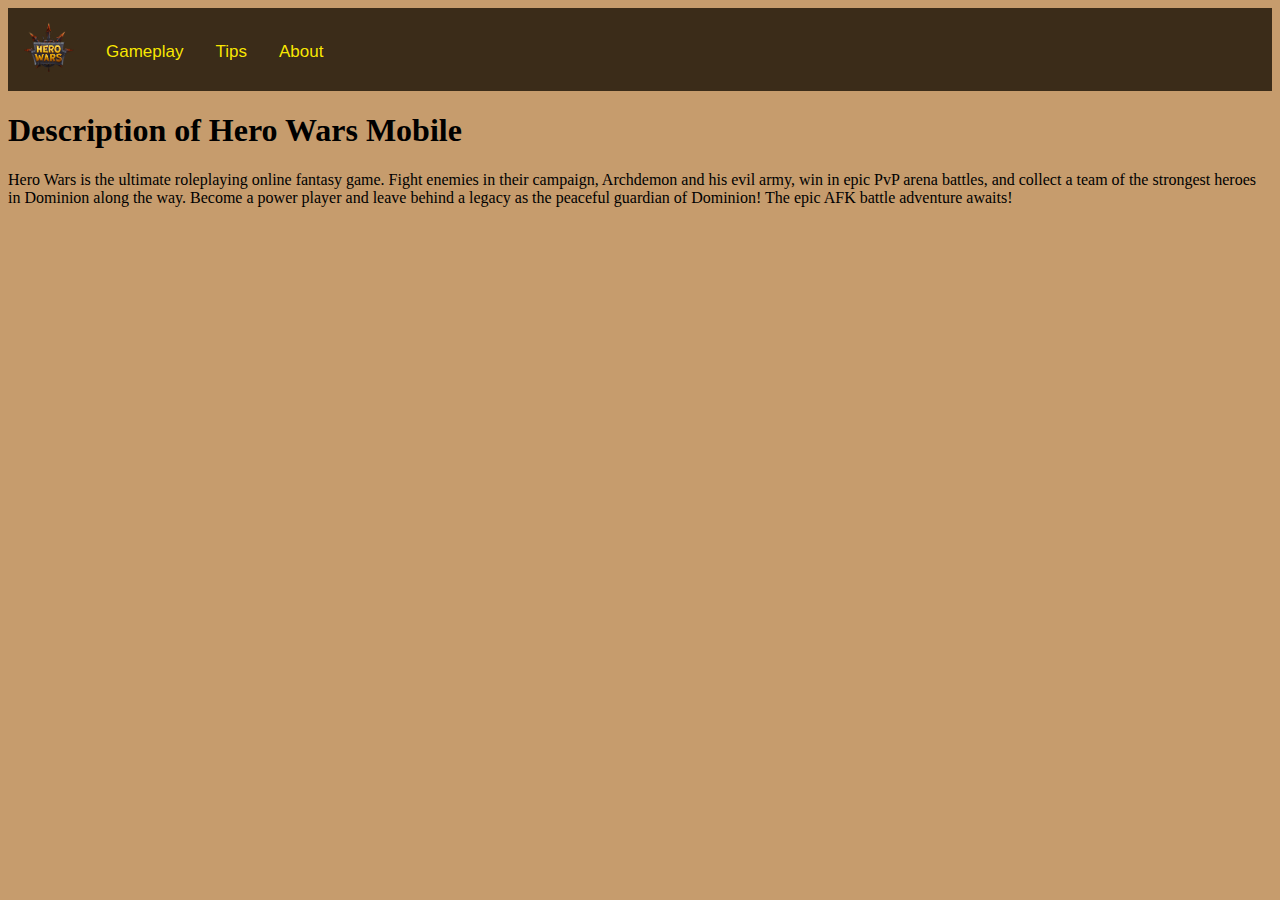
==== About.html @ 17055e37 "Logo" ====
<!DOCTYPE html>
<head>
    <meta charset="utf-8">
    <meta name="author" content="Najib IT06">
    <meta name="viewport" content="width=device-width">
    <title>Hero Wars Mobile Asg 1</title>
    <link href="style.css" rel="stylesheet" type="text/css" />
</head>
<body style="background-color: #C69C6D;">
    <div class="topnav">
        <div class="logo">
            <a href="Home.html"><img src="App profile/logo.png" width="50px" height="50px"></a>
        </div>
        <a href="Gameplay.html">Gameplay</a>
        <a href="Tips.html">Tips</a>
        <a href="About.html">About</a>
    </div>
    <h1>Description of Hero Wars Mobile</h1>
    <p>Hero Wars is the ultimate roleplaying online fantasy game.
        Fight enemies in their campaign, Archdemon and his evil army,
        win in epic PvP arena battles, and collect a team of the strongest
        heroes in Dominion along the way. Become a power player and leave behind
        a legacy as the peaceful guardian of Dominion! The epic AFK battle
        adventure awaits!
    </p>
    <script src="script.js"></script>
</body>
</html>
---- style.css ----
.logo {
    width: 20px;
    height: 20px;
}
.topnav {
  background-color: #3b2c19;
  overflow: hidden;
  border-radius: 0 0 0 0;
}

.topnav a {
  float: left;
  color: #ffee01f9;
  text-align: center;
  padding: 14px 16px;
  text-decoration: none;
  font-size: 17px;
  font-family: 'Franklin Gothic Medium', 'Arial Narrow', Arial, sans-serif;
}

.topnav a:hover {
  background-color: #000000;
  color: #ffffff;
}

.topnav-wrap .topnav {
    max-width: 1300px;
    margin: 0 auto;
    border-radius: 0 0 0 0;
}
  
@media screen and (max-width: 600px) {
    .topnav a:not(:first-child) {display: none;}
    .topnav a.icon {
      float: right;
      display: block;
    }
  }
  
@media screen and (max-width: 600px) {
    .topnav.responsive {position: relative;}
    .topnav.responsive .icon {
      position: absolute;
      right: 0;
      top: 0;
    }
    .topnav.responsive a {
      float: none;
      display: block;
      text-align: left;
    }

  }
#myVideo {
    position: responsive;
    right: 0;
    bottom: 2000px;
    max-width: 100%;
    max-height: 100%;
  }
.h2 {
    font-family: Arial, Helvetica, sans-serif;
}
.p {
    text-align: left;
}
.character {
    padding-left: 1000px;
}
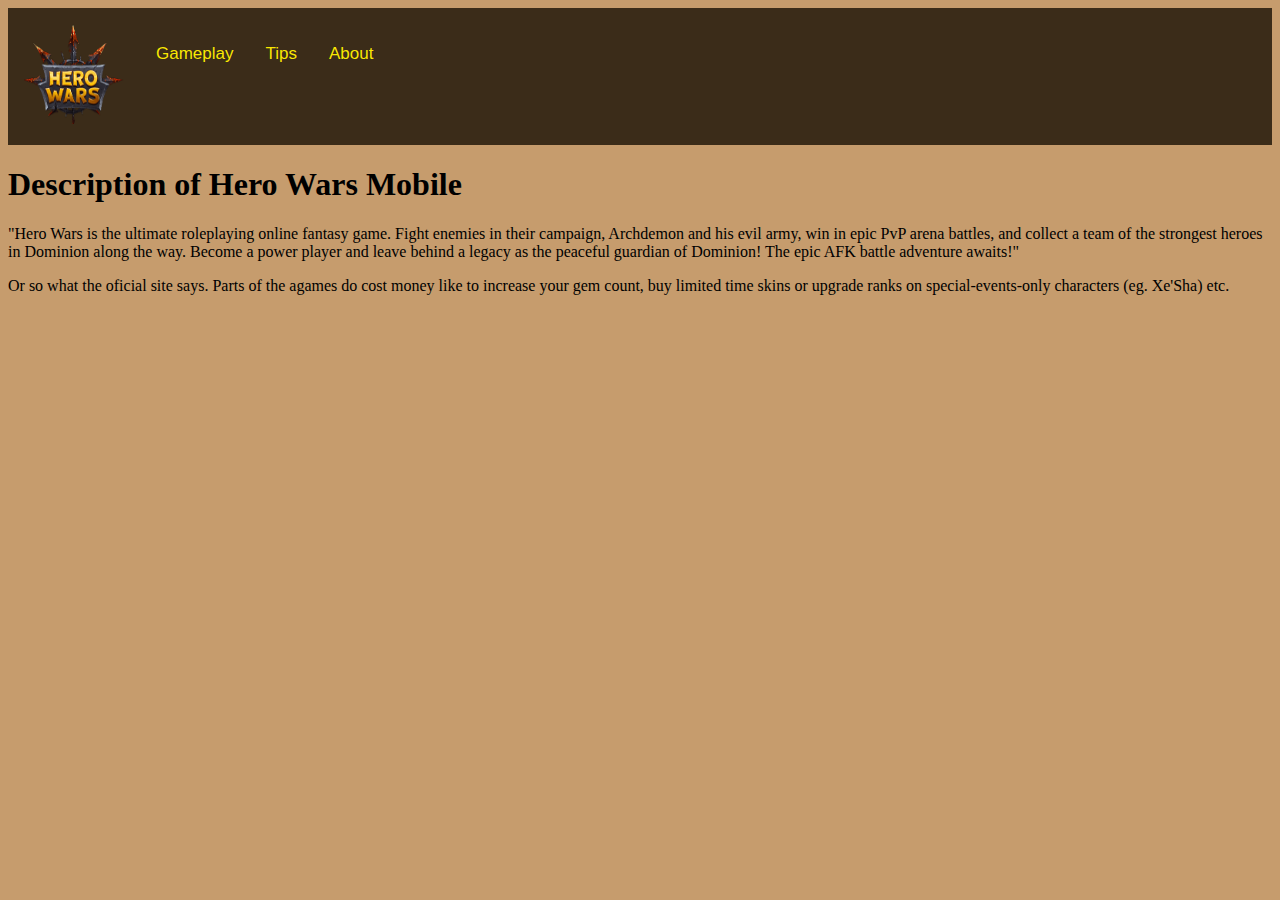
==== commit 7ce66003: "skills homepage" ====
--- a/About.html
+++ b/About.html
@@ -9,20 +9,26 @@
 <body style="background-color: #C69C6D;">
     <div class="topnav">
         <div class="logo">
-            <a href="Home.html"><img src="App profile/logo.png" width="50px" height="50px"></a>
+            <a href="Home.html"><img src="App profile/logo.png" width="100px" height="100px"></a>
         </div>
         <a href="Gameplay.html">Gameplay</a>
         <a href="Tips.html">Tips</a>
         <a href="About.html">About</a>
     </div>
     <h1>Description of Hero Wars Mobile</h1>
-    <p>Hero Wars is the ultimate roleplaying online fantasy game.
+    <p>"Hero Wars is the ultimate roleplaying online fantasy game.
         Fight enemies in their campaign, Archdemon and his evil army,
         win in epic PvP arena battles, and collect a team of the strongest
         heroes in Dominion along the way. Become a power player and leave behind
         a legacy as the peaceful guardian of Dominion! The epic AFK battle
-        adventure awaits!
+        adventure awaits!"
+    </p>
+    <p>
+        Or so what the oficial site says. Parts of the agames do cost money like to increase your 
+        gem count, buy limited time skins or upgrade ranks on special-events-only characters (eg. Xe'Sha) etc.
+        
     </p>
     <script src="script.js"></script>
+
 </body>
 </html>--- a/style.css
+++ b/style.css
@@ -1,10 +1,22 @@
 .logo {
     width: 20px;
     height: 20px;
+    padding: 0cm;
+    margin-right: 10px;
 }
+header {
+    width: 100%;
+    height: 80px;
+    background: #3b2c19;
+    display: flex;
+    align-items: center;
+    justify-content: space-between;
+}
+
 .topnav {
   background-color: #3b2c19;
   overflow: hidden;
+  position: relative;
   border-radius: 0 0 0 0;
 }
 
@@ -12,10 +24,12 @@
   float: left;
   color: #ffee01f9;
   text-align: center;
-  padding: 14px 16px;
+  padding: 16px 16px;
   text-decoration: none;
+  display: block;
   font-size: 17px;
   font-family: 'Franklin Gothic Medium', 'Arial Narrow', Arial, sans-serif;
+  border-radius: 40;
 }
 
 .topnav a:hover {
@@ -59,11 +73,79 @@
     max-height: 100%;
   }
 .h2 {
-    font-family: Arial, Helvetica, sans-serif;
+    font-family:'Lucida Sans Regular';
 }
-.p {
+
+.h3 {
+    font-family: 'cursive';
+}
+
+.character {
+    float: right;
+    margin-right: 10px;
+}
+.mush {
+    border: 2px solid #000000;
+    font-family: cursive;
+    background-color: #b8874d;
     text-align: left;
+    padding-left: 20px;
+    margin-right: 10px;
 }
-.character {
-    padding-left: 1000px;
+.iris {
+    border: 2px solid #000000;
+    font-family: cursive;
+    background-color: #b8874d;
+    text-align: left;
+    padding-left: 20px;
+    margin-right: 10px;
+}
+.XeSha {
+    border: 2px solid #000000;
+    font-family: cursive;
+    background-color: #b8874d;
+    text-align: left;
+    padding-left: 20px;
+    margin-right: 10px;
+}
+.row {
+    display: flex;
+    flex-wrap: wrap;
+    float: right;
+    padding: 0 4px;
+  }
+  
+.column {
+    flex: 50%;
+    padding: 0 4px;
+  }
+  
+.column img {
+    margin-top: 8px;
+    vertical-align: middle;
+  }
+
+.skill{
+    float: right;
+    margin-left: 20%;
+}
+.white {
+    border: 2px;
+    background-color: rgb(192, 192, 192);
+}
+.green {
+    border: 2px;
+    background-color: rgb(4, 171, 4);
+}
+.blue {
+    border: 2px;
+    background-color: rgb(92, 131, 238);
+}
+.purple {
+    border: 2px;
+    background-color: #d548eb;
+}
+.red {
+    border: 2px;
+    background-color: #eb4e4e;
 }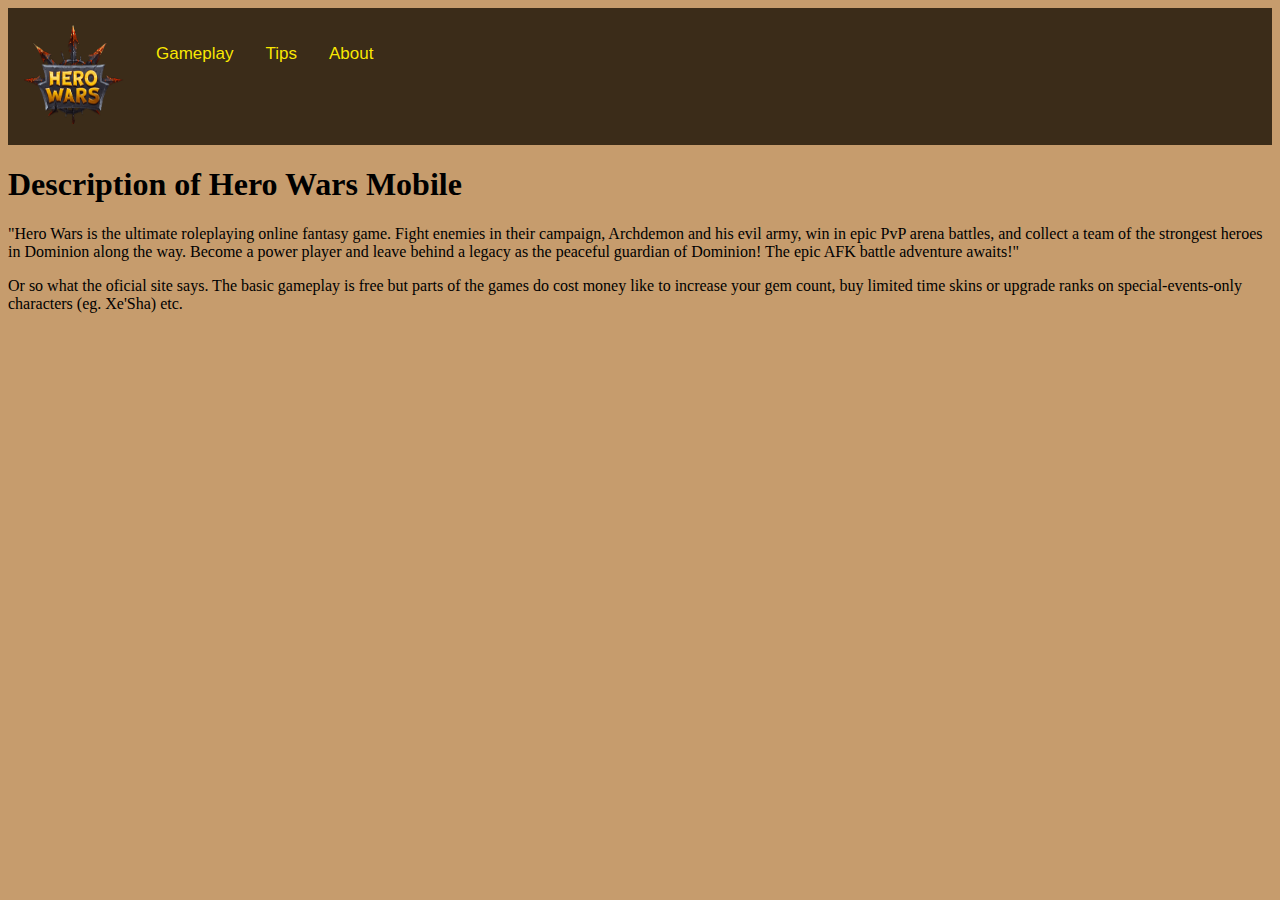
==== commit 0e91cac3: "Retrying website" ====
--- a/About.html
+++ b/About.html
@@ -4,7 +4,7 @@
     <meta name="author" content="Najib IT06">
     <meta name="viewport" content="width=device-width">
     <title>Hero Wars Mobile Asg 1</title>
-    <link href="style.css" rel="stylesheet" type="text/css" />
+    <link href="style on About.css" rel="stylesheet" type="text/css" />
 </head>
 <body style="background-color: #C69C6D;">
     <div class="topnav">
@@ -24,9 +24,9 @@
         adventure awaits!"
     </p>
     <p>
-        Or so what the oficial site says. Parts of the agames do cost money like to increase your 
-        gem count, buy limited time skins or upgrade ranks on special-events-only characters (eg. Xe'Sha) etc.
-        
+        Or so what the oficial site says. The basic gameplay is free but parts 
+        of the games do cost money like to increase your gem count, buy limited 
+        time skins or upgrade ranks on special-events-only characters (eg. Xe'Sha) etc.
     </p>
     <script src="script.js"></script>
 
--- a/style on About.css
+++ b/style on About.css
@@ -0,0 +1,44 @@
+.logo {
+    width: 20px;
+    height: 20px;
+    padding: 0cm;
+    margin-right: 10px;
+}
+header {
+    width: 100%;
+    height: 80px;
+    background: #3b2c19;
+    display: flex;
+    align-items: center;
+    justify-content: space-between;
+}
+
+.topnav {
+  background-color: #3b2c19;
+  overflow: hidden;
+  position: relative;
+  border-radius: 0 0 0 0;
+}
+
+.topnav a {
+  float: left;
+  color: #ffee01f9;
+  text-align: center;
+  padding: 16px 16px;
+  text-decoration: none;
+  display: block;
+  font-size: 17px;
+  font-family: 'Franklin Gothic Medium', 'Arial Narrow', Arial, sans-serif;
+  border-radius: 40;
+}
+
+.topnav a:hover {
+  background-color: #000000;
+  color: #ffffff;
+}
+
+.topnav-wrap .topnav {
+    max-width: 1300px;
+    margin: 0 auto;
+    border-radius: 0 0 0 0;
+}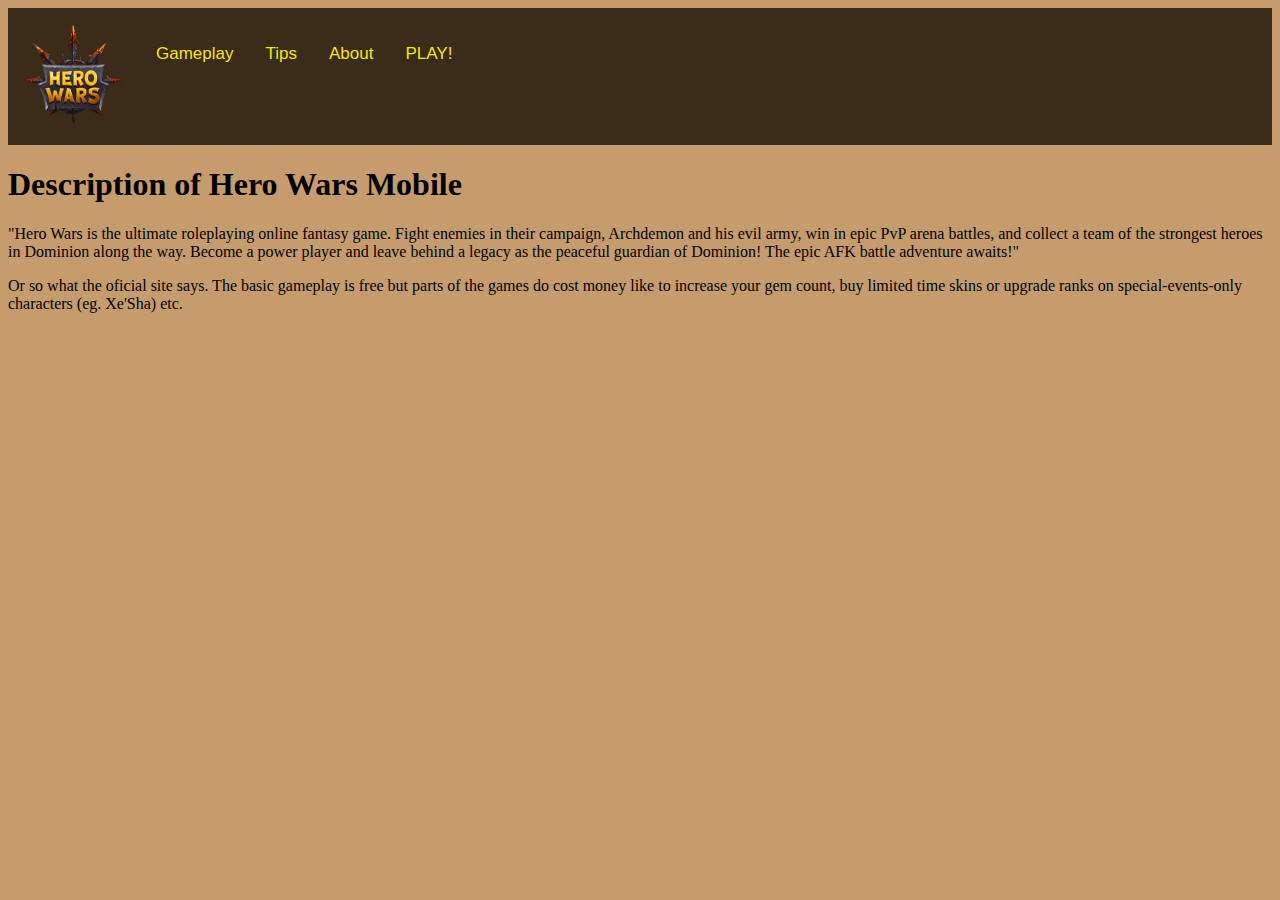
==== commit ef47b209: "changed" ====
--- a/About.html
+++ b/About.html
@@ -3,7 +3,7 @@
     <meta charset="utf-8">
     <meta name="author" content="Najib IT06">
     <meta name="viewport" content="width=device-width">
-    <title>Hero Wars Mobile Asg 1</title>
+    <title>About - Hero Wars Mobile GetToKnow</title>
     <link href="style on About.css" rel="stylesheet" type="text/css" />
 </head>
 <body style="background-color: #C69C6D;">
@@ -14,6 +14,7 @@
         <a href="Gameplay.html">Gameplay</a>
         <a href="Tips.html">Tips</a>
         <a href="About.html">About</a>
+        <a class="active" href="https://www.hero-wars.com/" target="_blank">PLAY!</a>
     </div>
     <h1>Description of Hero Wars Mobile</h1>
     <p>"Hero Wars is the ultimate roleplaying online fantasy game.
--- a/style on About.css
+++ b/style on About.css
@@ -41,4 +41,50 @@
     max-width: 1300px;
     margin: 0 auto;
     border-radius: 0 0 0 0;
+}
+.WayCharacter {
+    font-size: x-large;
+}
+table, th, td {
+    border:1px solid black;
+    text-align: center;
+    width: 50%;
+    height: 50%;
+  }
+.damage {
+    border: 2px solid #000000;
+    font-family: cursive;
+    background-color: #b8874d;
+    text-align: left;
+    padding-left: 20px;
+    margin-right: 10px;
+    padding-top: 10px;
+}
+.white {
+    border: 2px;
+    background-color: rgb(192, 192, 192);
+}
+.green {
+    border: 2px;
+    background-color: rgb(4, 171, 4);
+}
+.blue {
+    border: 2px;
+    background-color: rgb(92, 131, 238);
+}
+.purple {
+    border: 2px;
+    background-color: #d841f0;
+}
+.violet {
+    border: 2px;
+    background-color: #d773e7;
+}
+.red {
+    border: 2px;
+    background-color: #ea4545;
+}
+.orange {
+    border: 2px;
+    background-color: #d8773f;
 }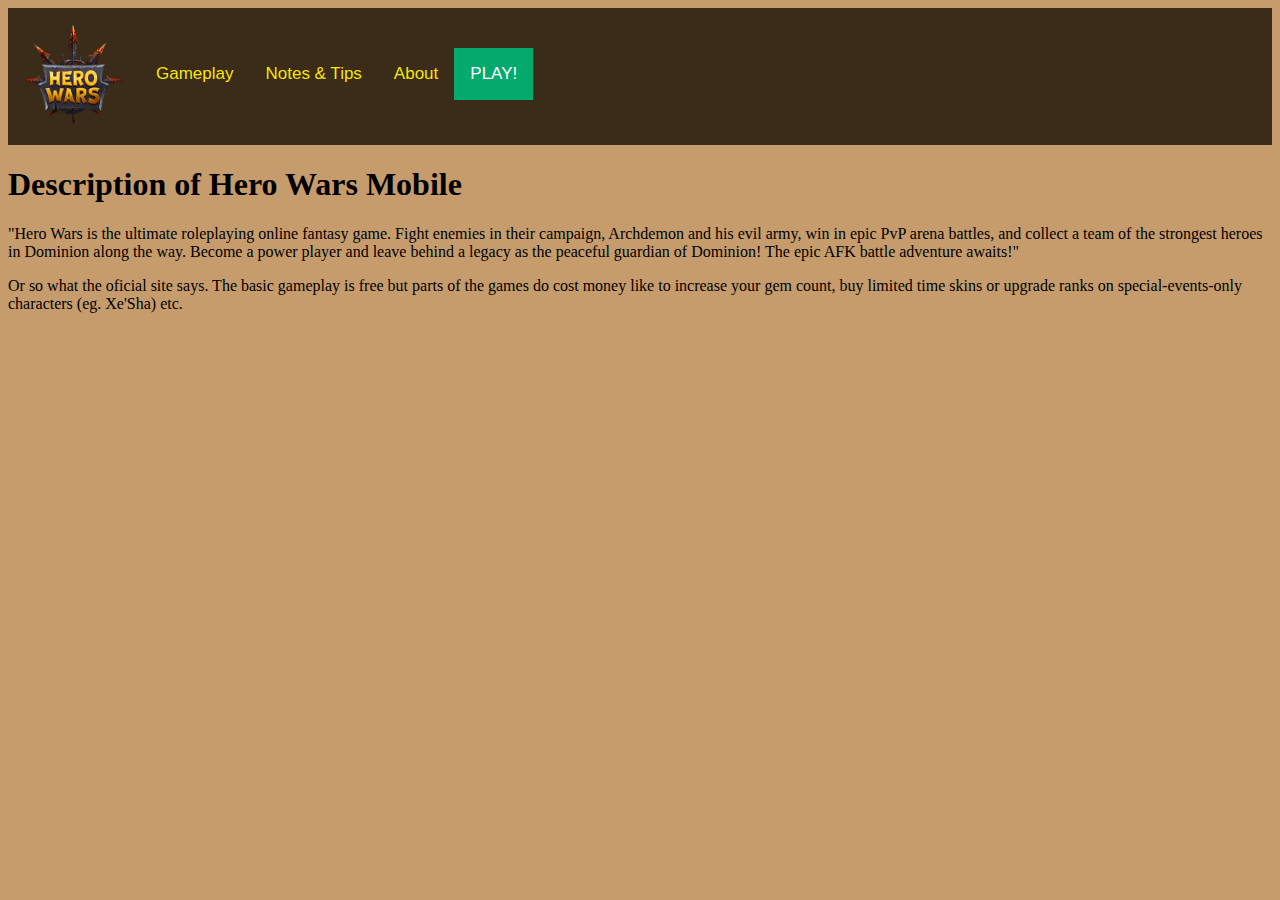
==== commit b99b227f: "Gameplay" ====
--- a/About.html
+++ b/About.html
@@ -12,7 +12,7 @@
             <a href="Home.html"><img src="App profile/logo.png" width="100px" height="100px"></a>
         </div>
         <a href="Gameplay.html">Gameplay</a>
-        <a href="Tips.html">Tips</a>
+        <a href="Tips.html">Notes & Tips</a>
         <a href="About.html">About</a>
         <a class="active" href="https://www.hero-wars.com/" target="_blank">PLAY!</a>
     </div>
--- a/style on About.css
+++ b/style on About.css
@@ -1,6 +1,6 @@
 .logo {
     width: 20px;
-    height: 20px;
+    height: 40px;
     padding: 0cm;
     margin-right: 10px;
 }
@@ -36,6 +36,10 @@
   background-color: #000000;
   color: #ffffff;
 }
+.topnav a.active {
+    background-color: #04AA6D;
+    color: white;
+  }
 
 .topnav-wrap .topnav {
     max-width: 1300px;
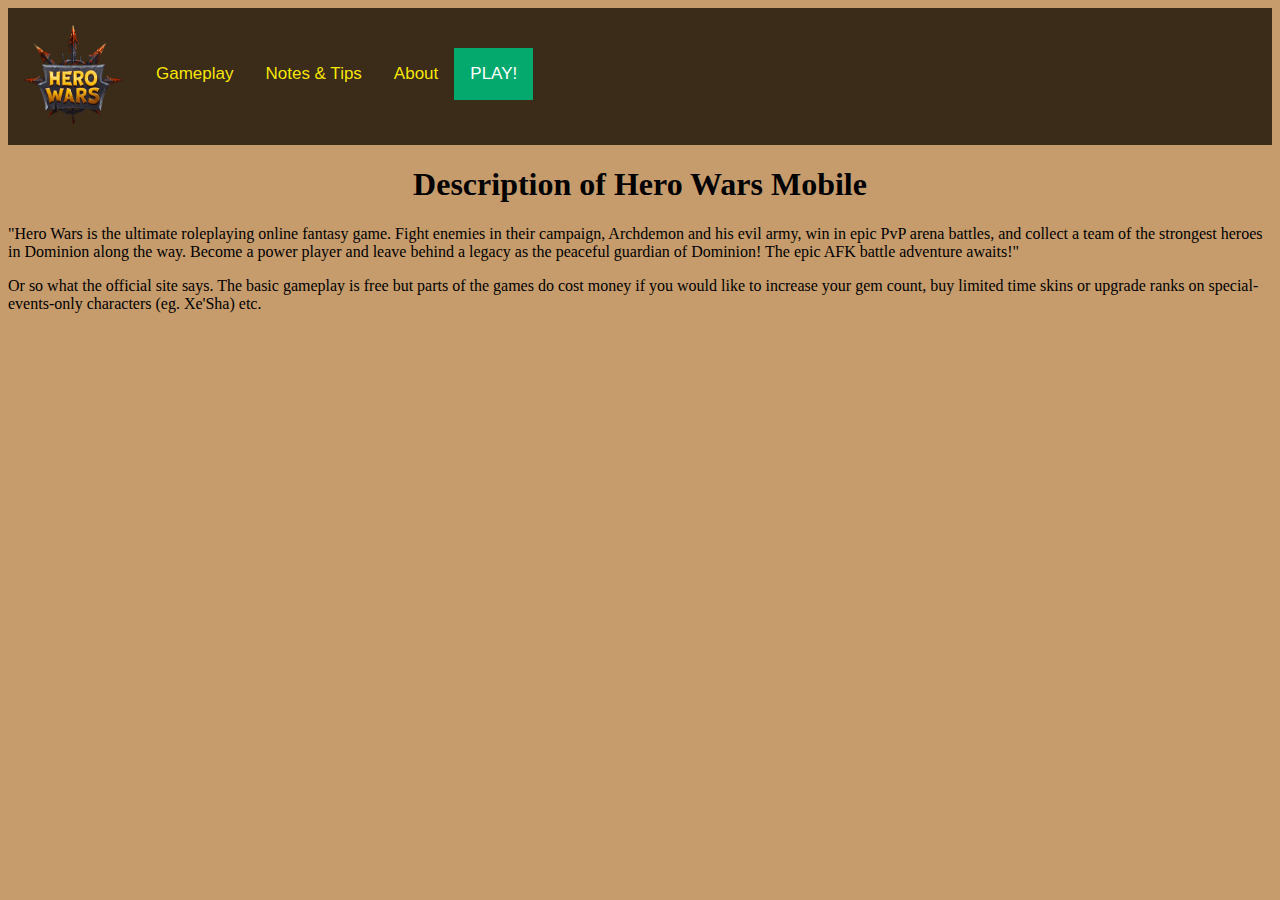
==== commit 5b6be894: "Gameplay and About" ====
--- a/About.html
+++ b/About.html
@@ -16,19 +16,22 @@
         <a href="About.html">About</a>
         <a class="active" href="https://www.hero-wars.com/" target="_blank">PLAY!</a>
     </div>
-    <h1>Description of Hero Wars Mobile</h1>
-    <p>"Hero Wars is the ultimate roleplaying online fantasy game.
-        Fight enemies in their campaign, Archdemon and his evil army,
-        win in epic PvP arena battles, and collect a team of the strongest
-        heroes in Dominion along the way. Become a power player and leave behind
-        a legacy as the peaceful guardian of Dominion! The epic AFK battle
-        adventure awaits!"
-    </p>
-    <p>
-        Or so what the oficial site says. The basic gameplay is free but parts 
-        of the games do cost money like to increase your gem count, buy limited 
-        time skins or upgrade ranks on special-events-only characters (eg. Xe'Sha) etc.
-    </p>
+    <h1 style="text-align: center;">Description of Hero Wars Mobile</h1>
+    <div class="text">
+        <p>"Hero Wars is the ultimate roleplaying online fantasy game.
+            Fight enemies in their campaign, Archdemon and his evil army,
+            win in epic PvP arena battles, and collect a team of the strongest
+            heroes in Dominion along the way. Become a power player and leave behind
+            a legacy as the peaceful guardian of Dominion! The epic AFK battle
+            adventure awaits!"
+        </p>
+        <p>
+            Or so what the official site says. The basic gameplay is free but parts 
+            of the games do cost money if you would like to increase your gem count, buy limited 
+            time skins or upgrade ranks on special-events-only characters (eg. Xe'Sha) etc.
+        </p>
+    </div>
+    
     <script src="script.js"></script>
 
 </body>
--- a/style on About.css
+++ b/style on About.css
@@ -46,6 +46,28 @@
     margin: 0 auto;
     border-radius: 0 0 0 0;
 }
+.text {
+    font-family: cursive;
+    text-align: left;
+}
+.rest {
+    border: 2px solid #000000;
+    font-family: cursive;
+    background-color: #b8874d;
+    text-align: left;
+    padding-left: 20px;
+    margin-right: 10px;
+    padding-top: 10px;
+}
+.rest2 {
+    border: 2px solid #000000;
+    font-family: cursive;
+    background-color: #b8874d;
+    text-align: left;
+    padding-left: 20px;
+    margin-right: 10px;
+    padding-top: 10px;
+}
 .WayCharacter {
     font-size: x-large;
 }
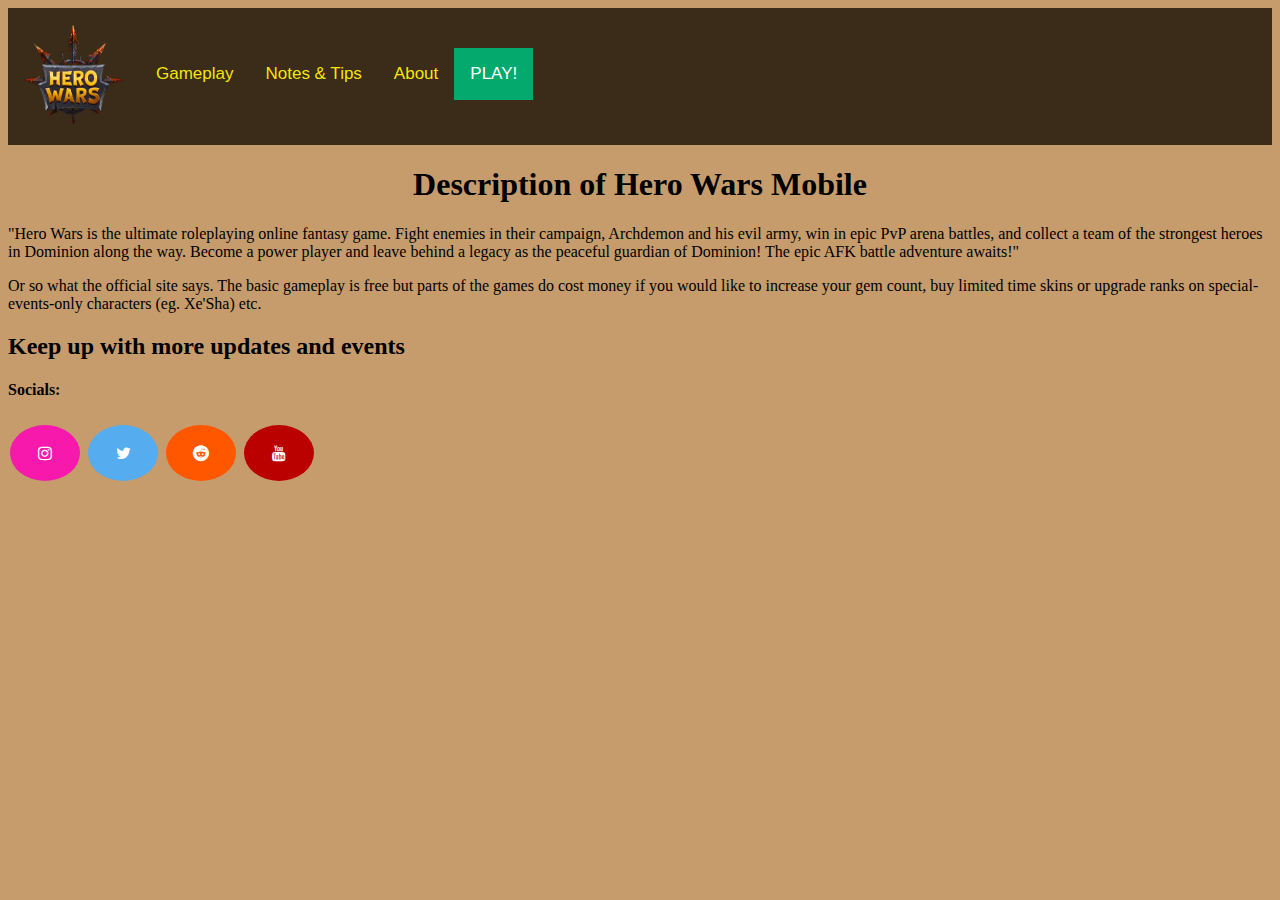
==== commit c2b29be0: "Final" ====
--- a/About.html
+++ b/About.html
@@ -5,8 +5,10 @@
     <meta name="viewport" content="width=device-width">
     <title>About - Hero Wars Mobile GetToKnow</title>
     <link href="style on About.css" rel="stylesheet" type="text/css" />
+    <link rel="stylesheet" href="https://cdnjs.cloudflare.com/ajax/libs/font-awesome/4.7.0/css/font-awesome.min.css">
 </head>
 <body style="background-color: #C69C6D;">
+    <button onclick="topFunction()" id="myBtn" title="Go to top">Top</button>
     <div class="topnav">
         <div class="logo">
             <a href="Home.html"><img src="App profile/logo.png" width="100px" height="100px"></a>
@@ -30,6 +32,12 @@
             of the games do cost money if you would like to increase your gem count, buy limited 
             time skins or upgrade ranks on special-events-only characters (eg. Xe'Sha) etc.
         </p>
+        <h2>Keep up with more updates and events</h2>
+        <h4>Socials:</h4>
+        <a href="https://www.instagram.com/herowarsapp/" target="_blank" class="fa fa-instagram"></a>
+        <a href="https://twitter.com/herowarsweb?lang=en" target="_blank" class="fa fa-twitter"></a>
+        <a href="https://www.reddit.com/r/HeroWarsApp/" target="_blank" class="fa fa-reddit"></a>
+        <a href="https://www.youtube.com/@HeroWarsMobile" target="_blank" class="fa fa-youtube"></a>
     </div>
     
     <script src="script.js"></script>
--- a/style on About.css
+++ b/style on About.css
@@ -46,6 +46,25 @@
     margin: 0 auto;
     border-radius: 0 0 0 0;
 }
+#myBtn {
+    display: none;
+    position: fixed;
+    bottom: 20px;
+    right: 30px;
+    z-index: 99;
+    font-size: 18px;
+    border: none;
+    outline: none;
+    background-color: rgb(210, 165, 20);
+    color: white;
+    cursor: pointer;
+    padding: 15px;
+    border-radius: 4px;
+  }
+  
+#myBtn:hover {
+    background-color: #555;
+  }
 .text {
     font-family: cursive;
     text-align: left;
@@ -113,4 +132,36 @@
 .orange {
     border: 2px;
     background-color: #d8773f;
+}
+.fa {
+    padding: 20px;
+    font-size: 30px;
+    width: 30px;
+    text-align: center;
+    text-decoration: none;
+    margin: 5px 2px;
+    border-radius: 50%;
+  }
+  
+.fa:hover {
+    opacity: 0.7;
+  }
+  
+.fa-youtube {
+    background: #bb0000;
+    color: white;
+}
+.fa-instagram {
+    background: #f619ac;
+    color: white;
+}
+  
+.fa-twitter {
+    background: #55ACEE;
+    color: white;
+}
+
+.fa-reddit {
+    background: #ff5700;
+    color: white;
 }